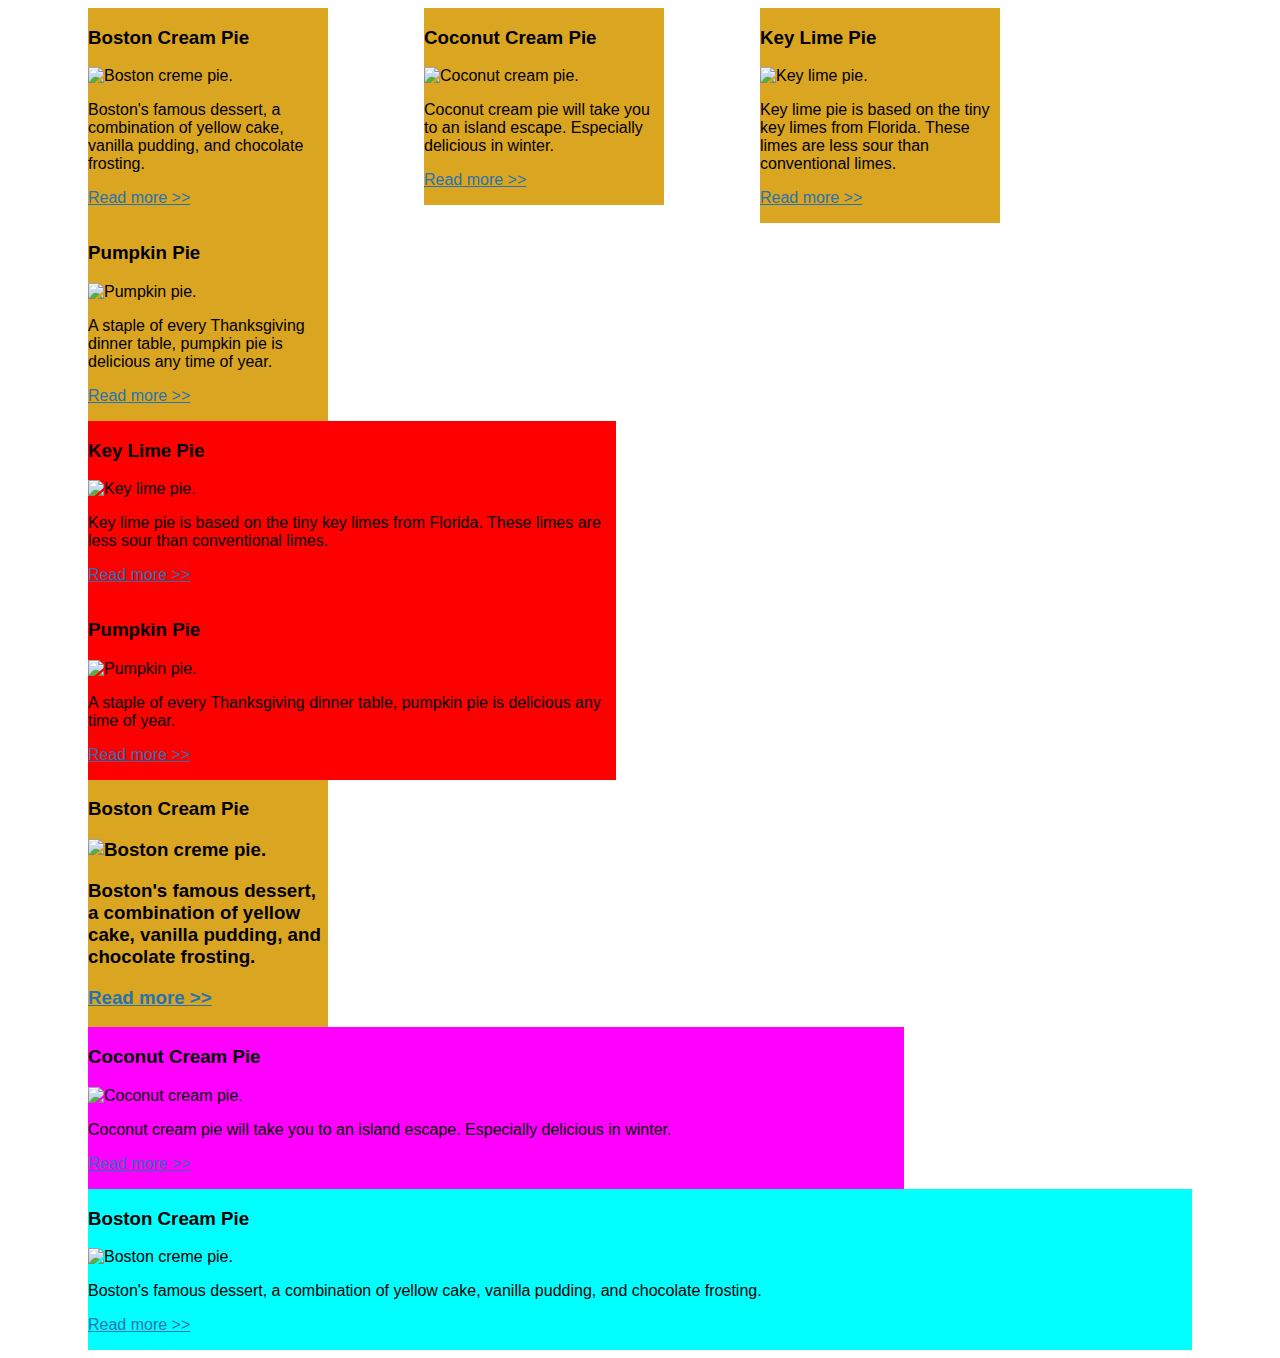
==== day-1-flexbox/1-intro-floats/begin/floats.html @ c9e2efff "CSS for desktop browser mode" ====
<!DOCTYPE html>
<html lang="en">
<head>
	<meta charset="UTF-8">
	<title>Document</title>
	<meta name="viewport" content="width=device-width, initial-scale=1.0">
	<link rel="stylesheet" href="css/normalize.css">
	<link rel="stylesheet" href="css/floats.css">
</head>
<body>
	<div class="wrapper">
<!-- row 1, 4 individual boxes -->
		<div class="row">
			<article class="col-1">
				<h3>Boston Cream Pie</h3>
			    <img src="img/boston-cream.jpg" alt="Boston creme pie.">
			    <p>Boston's famous dessert, a combination of yellow cake, vanilla pudding, and chocolate frosting.</p>
			    <p><a href="http://www.foodnetwork.com/recipes/boston-cream-pie-recipe0-1908702">Read more &gt;&gt;</a></p>
			</article>
			<article class="col-1">
		    	<h3>Coconut Cream Pie</h3>
		    	<img src="img/coconut-cream.jpg" alt="Coconut cream pie.">
		    	<p>Coconut cream pie will take you to an island escape. Especially delicious in winter.</p>
		    	<p><a href="https://www.favfamilyrecipes.com/coconut-cream-pie-2/">Read more &gt;&gt;</a></p>
		    </article>
		    <article class="col-1">
		    	<h3>Key Lime Pie</h3>
		    	<img src="img/keylime-pie.jpg" alt="Key lime pie.">
		    	<p>Key lime pie is based on the tiny key limes from Florida. These limes are less sour than conventional limes. </p>
		    	<p><a href="https://www.epicurious.com/recipes/food/views/key-lime-pie-108125" target="_blank">Read more &gt;&gt;</a></p>
		    </article>
		    <article class="col-1">
		    	<h3>Pumpkin Pie</h3>
		    	<img src="img/pumpkin-pie.jpg" alt="Pumpkin pie.">
		    	<p>A staple of every Thanksgiving dinner table, pumpkin pie is delicious any time of year.</p>
		    	<p><a href="http://www.kingarthurflour.com/recipes/pumpkin-pie-recipe" target="_blank">Read more &gt;&gt;</a></p>
		    </article>
		</div>
<!-- row 2, 2 boxes spanning 2 rows -->
		<div class="row">
		    <article class="col-2">
		    	<h3>Key Lime Pie</h3>
		    	<img src="img/keylime-pie.jpg" alt="Key lime pie.">
		    	<p>Key lime pie is based on the tiny key limes from Florida. These limes are less sour than conventional limes. </p>
		    	<p><a href="https://www.epicurious.com/recipes/food/views/key-lime-pie-108125" target="_blank">Read more &gt;&gt;</a></p>
		    </article>
		    <article class="col-2">
		    	<h3>Pumpkin Pie</h3>
		    	<img src="img/pumpkin-pie.jpg" alt="Pumpkin pie.">
		    	<p>A staple of every Thanksgiving dinner table, pumpkin pie is delicious any time of year.</p>
		    	<p><a href="http://www.kingarthurflour.com/recipes/pumpkin-pie-recipe" target="_blank">Read more &gt;&gt;</a></p>
		    </article>
		</div>

<!-- row 3: narrow left column, wide right/content column -->
		<div class="row">
			<article class="col-1">
				<h3>Boston Cream Pie<h3>
			    <img src="img/boston-cream.jpg" alt="Boston creme pie.">
			    <p>Boston's famous dessert, a combination of yellow cake, vanilla pudding, and chocolate frosting.</p>
			    <p><a href="http://www.foodnetwork.com/recipes/boston-cream-pie-recipe0-1908702">Read more &gt;&gt;</a></p>
			</article>
			<article class="col-3">
		    	<h3>Coconut Cream Pie</h3>
		    	<img src="img/coconut-cream.jpg" alt="Coconut cream pie.">
		    	<p>Coconut cream pie will take you to an island escape. Especially delicious in winter.</p>
		    	<p><a href="https://www.favfamilyrecipes.com/coconut-cream-pie-2/">Read more &gt;&gt;</a></p>
		    </article>
		</div>
<!-- row 4: one column -->
		<div class="row">
			<article class="col-4">
				<h3>Boston Cream Pie</h3>
			    <img src="img/boston-cream.jpg" alt="Boston creme pie.">
			    <p>Boston's famous dessert, a combination of yellow cake, vanilla pudding, and chocolate frosting.</p>
			    <p><a href="http://www.foodnetwork.com/recipes/boston-cream-pie-recipe0-1908702">Read more &gt;&gt;</a></p>
			</article>
		</div>
	</div>
</body>
</html>
---- day-1-flexbox/1-intro-floats/begin/css/floats.css ----
/* Border box declaration
https://www.paulirish.com/2012/box-sizing-border-box-ftw/ */
html {
  box-sizing: border-box;
}
/* inherit border-box on all elements in the universe and before and after
 */
*,
*:before,
*:after {
  box-sizing: inherit;
}

body {
	font-family: Arial, Geneva, sans-serif;
}
a {
	color: #2772B0;
}
.wrapper {
	width: 97%;
	max-width: 1200px;
	margin: 0 auto;
	float: none;
	background-color: #fff;
}

div img {
	width: 100%;
	max-width: 225px;
}

/* grid system -- mobile first! */
[class*="col-"] {
  margin-left: 4%;
  margin-right: 4%;
  float: left;
}

.col-1 {
  background: goldenrod;
}

.col-2 {
  background: red;
}

.col-3 {
  background: magenta;
}

.col-4 {
  background: cyan;
}

.row::after {
  display: table;
  content: '';
  clear: both;
}


/* Mobile Landscape Screen Sizes */
@media only screen and (min-width: 480px)  {
  .col-1, .col-2 {
    width: 44%;
  }
}
/* Desktop screen Sizes */
@media only screen and (min-width: 768px) {

  .col-1 {
    width: 20%;
  }

  .col-2 {
    width: 44%;
  }

  .col-3 {
    width: 68%;
  }

  .col-4 {
    width: 92%;
  }
}
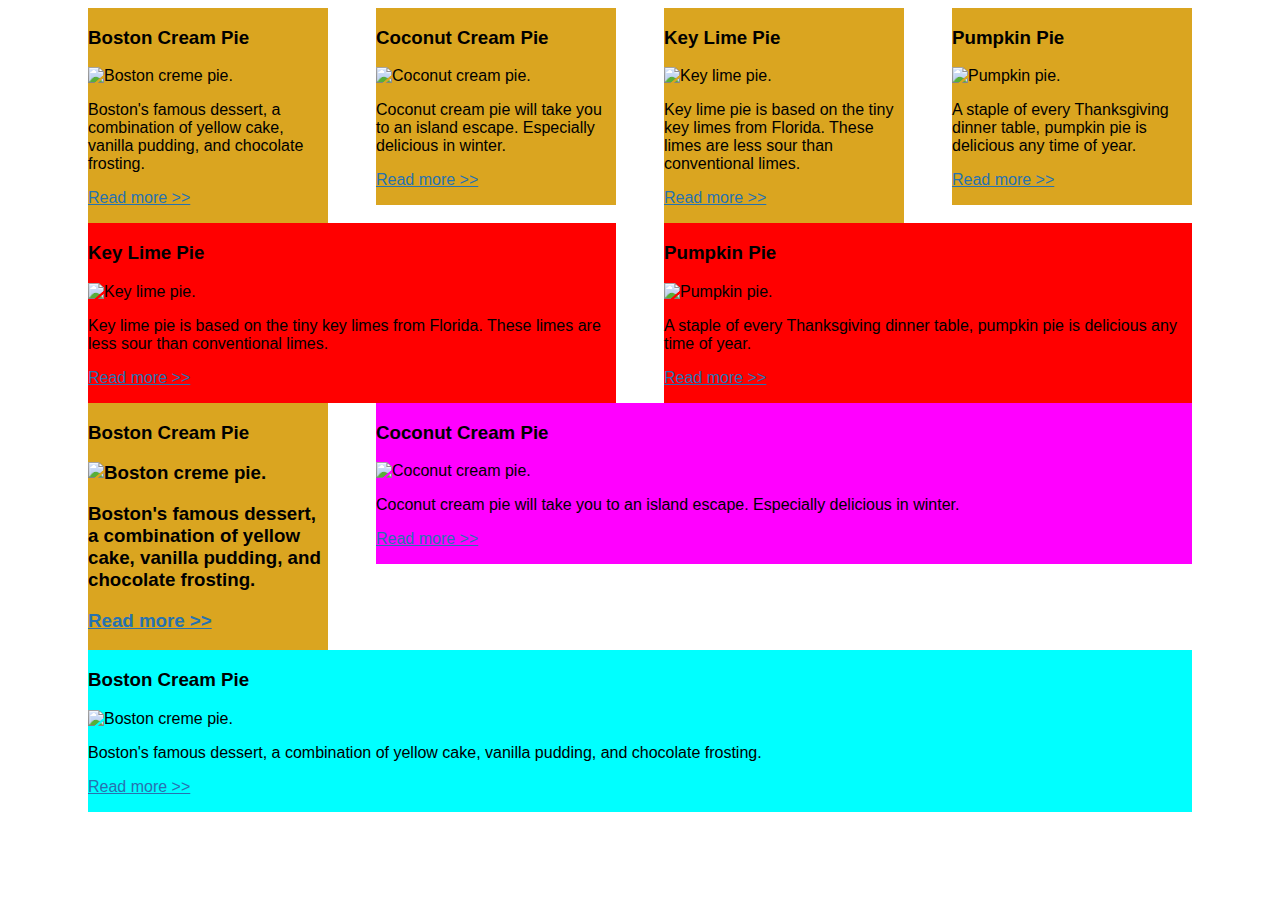
==== commit e89bd91c: "complete float ex-1" ====
--- a/day-1-flexbox/1-intro-floats/begin/floats.html
+++ b/day-1-flexbox/1-intro-floats/begin/floats.html
@@ -54,7 +54,7 @@
 
 <!-- row 3: narrow left column, wide right/content column -->
 		<div class="row">
-			<article class="col-1">
+			<article class="col-1-4">
 				<h3>Boston Cream Pie<h3>
 			    <img src="img/boston-cream.jpg" alt="Boston creme pie.">
 			    <p>Boston's famous dessert, a combination of yellow cake, vanilla pudding, and chocolate frosting.</p>
--- a/day-1-flexbox/1-intro-floats/begin/css/floats.css
+++ b/day-1-flexbox/1-intro-floats/begin/css/floats.css
@@ -32,12 +32,13 @@
 
 /* grid system -- mobile first! */
 [class*="col-"] {
+  width: 92%;
   margin-left: 4%;
   margin-right: 4%;
-  float: left;
+  min-height: 1px;
 }
 
-.col-1 {
+.col-1, .col-1-4 {
   background: goldenrod;
 }
 
@@ -59,17 +60,26 @@
   clear: both;
 }
 
-
 /* Mobile Landscape Screen Sizes */
 @media only screen and (min-width: 480px)  {
-  .col-1, .col-2 {
+
+  [class*="col-"] {
+    margin-right: 0;
+    min-height: 1px;
+    float: left;
+  }
+
+  .col-1,
+  .col-1-4,
+  .col-2 {
     width: 44%;
   }
 }
 /* Desktop screen Sizes */
 @media only screen and (min-width: 768px) {
 
-  .col-1 {
+  .col-1,
+  .col-1-4 {
     width: 20%;
   }
 
